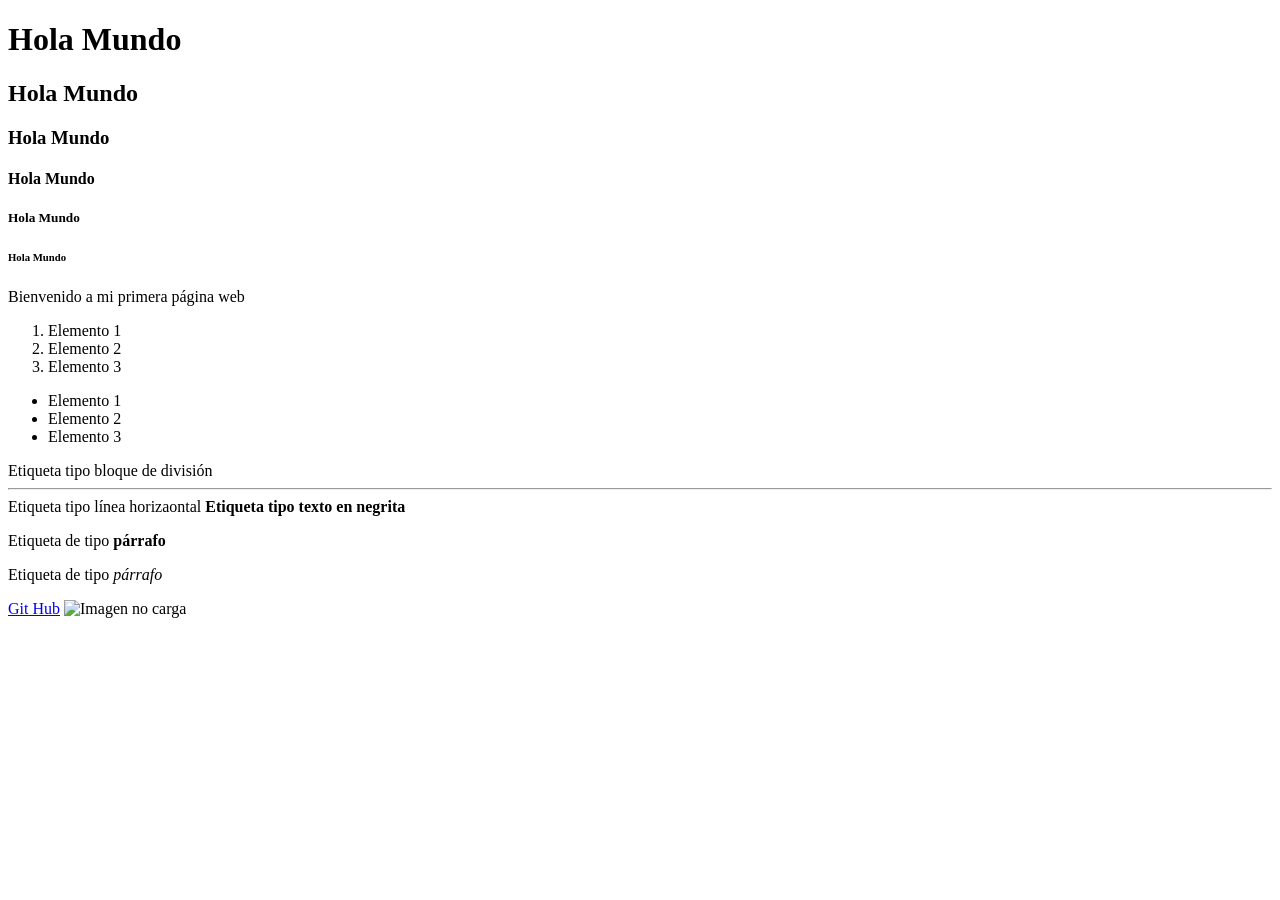
==== html/index.html @ 53b8b9bb "Mi primera pagina" ====
<!DOCTYPE html>
<html lang="es">
    <head>
        <meta charset="UTF-8">
        <title>Mi primera página</title>
    </head> 
    <body>
        <h1>Hola Mundo</h1>
        <h2>Hola Mundo</h2>
        <h3>Hola Mundo</h3>
        <h4>Hola Mundo</h4>
        <h5>Hola Mundo</h5>
        <h6>Hola Mundo</h6>
        <p>Bienvenido a mi primera página web</p>
    
        <ol>
        <li>Elemento 1</li>
        <li>Elemento 2</li>
        <li>Elemento 3</li>
        </ol>

        <ul>
        <li>Elemento 1</li>
        <li>Elemento 2</li>
        <li>Elemento 3</li>
        </ul>

        <div>Etiqueta tipo bloque de división</div>
        <hr> <span> Etiqueta tipo línea horizaontal</span>

        <strong>Etiqueta tipo texto en negrita</strong>
        <p>Etiqueta de tipo<strong> párrafo </strong></p>
        <p>Etiqueta de tipo<em> párrafo </em></p>

        <a href="https://youtu.be/dQw4w9WgXcQ?si=3M7syhsLKkvXL8Uo">Git Hub</a>
        <img src="https://cdn.pixabay.com/photo/2022/01/30/13/33/github-6980894_960_720.png" alt="Imagen no carga">
    </body>
</html>
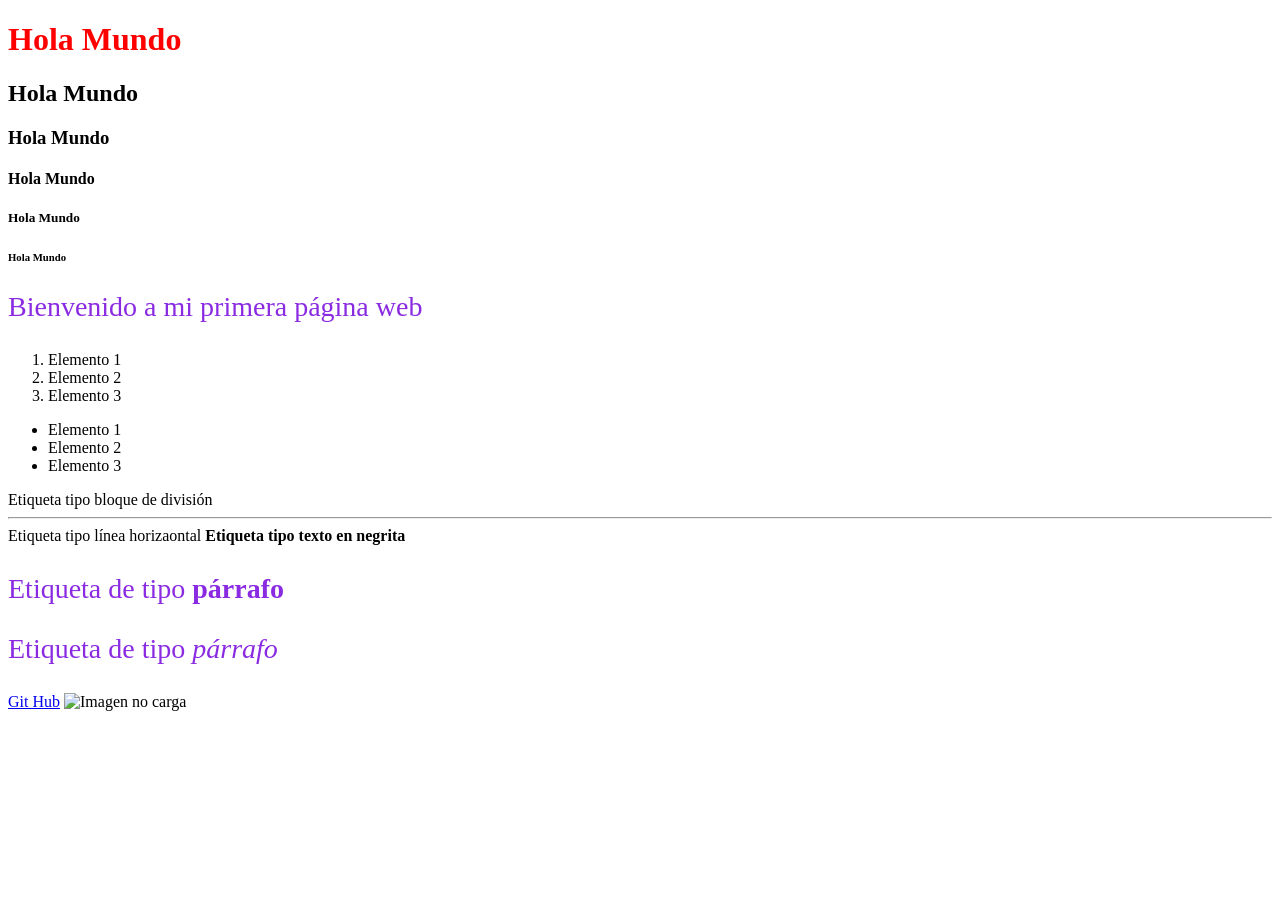
==== commit a22df75b: "Taller" ====
--- a/html/index.html
+++ b/html/index.html
@@ -3,6 +3,7 @@
     <head>
         <meta charset="UTF-8">
         <title>Mi primera página</title>
+        <link rel="stylesheet" href="index.css">
     </head> 
     <body>
         <h1>Hola Mundo</h1>
--- a/html/index.css
+++ b/html/index.css
@@ -0,0 +1,9 @@
+h1 {
+    color: red;
+}
+
+p {
+    color: blueviolet;
+    font-size: 28px;
+    font-family: 'Times New Roman', Times, serif;
+}
